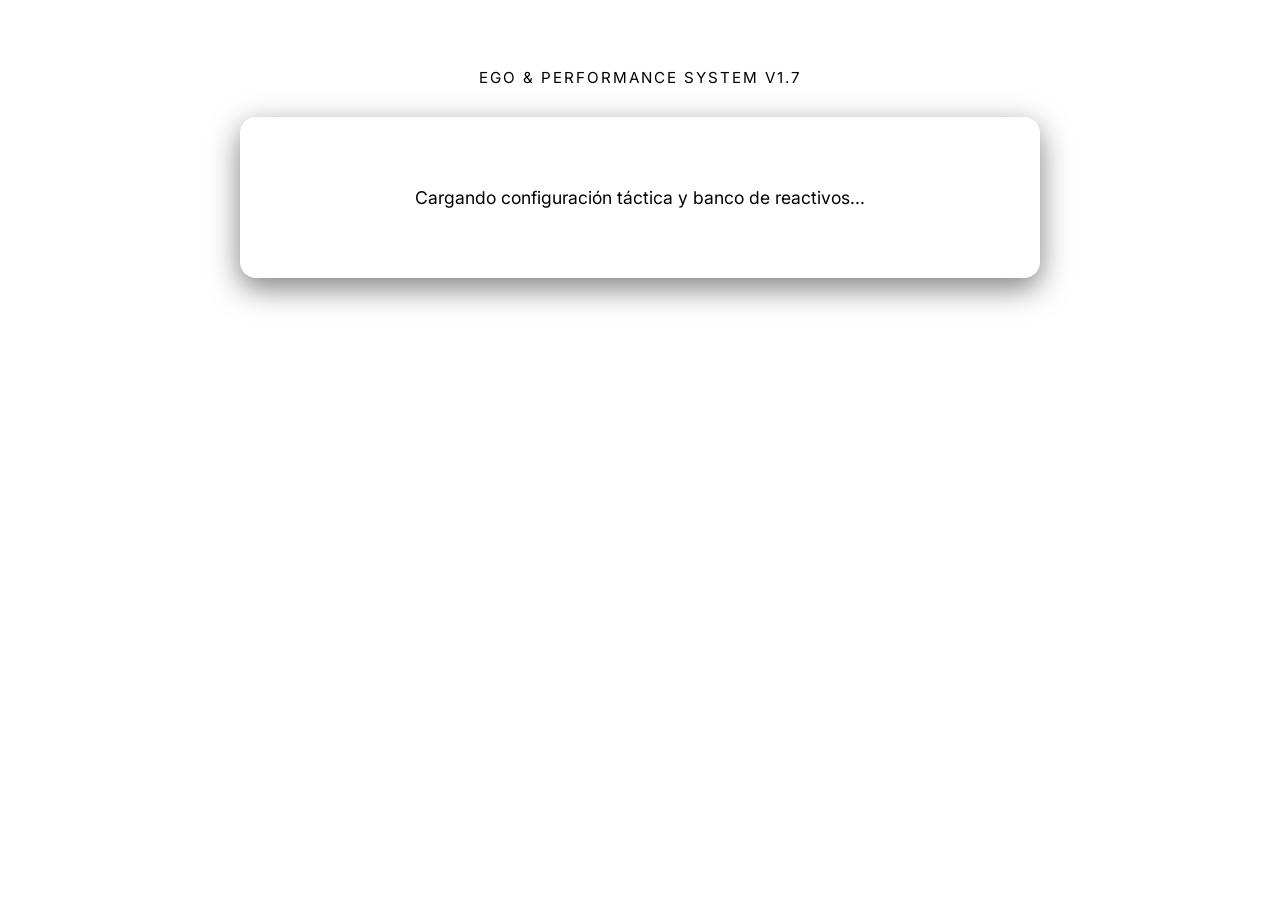
==== index.html @ d811f6ba "se agrega enlace hacia App.js y hoja de estilos al html, para que se carguen correctamente y no haya" ====
<!DOCTYPE html>
<html lang="es">
<head>
    <meta charset="UTF-8">
    <meta name="viewport" content="width=device-width, initial-scale=1.0">
    <title>Study Hub - Academy Edition (v1.7)</title>
    <!-- Google Fonts: Inter y Montserrat para estilo Shonen / Deportivo -->
    <link href="https://fonts.googleapis.com/css2?family=Montserrat:wght@700;900&family=Inter:wght@400;500;600;700&display=swap" rel="stylesheet">
    <!-- Carga de estilos correcta -->
    <link rel="stylesheet" href="style.css">
</head>
<body>

    <header>
        <h1 id="app-title">Study Hub Academy</h1>
        <div class="subtitle">Ego & Performance System v1.7</div>
    </header>

    <div class="container">
        <!-- Estado de Carga -->
        <div id="loading-view" class="loading">
            Cargando configuración táctica y banco de reactivos...
        </div>

        <!-- Pantalla de Error de Red con Reintento (TASK-501) -->
        <div id="error-view" class="error-box hidden">
            <p id="error-message">No se pudo establecer conexión con el servidor central de Google Sheets.</p>
            <button class="btn" onclick="initApp()">Reintentar Conexión</button>
        </div>

        <!-- Selector de Materias -->
        <div id="subjects-view" class="hidden">
            <h2 style="margin-bottom: 15px; font-size: 1.3rem;">Selecciona tu Materia</h2>
            <div id="subjects-grid" class="subjects-grid"></div>
        </div>

        <!-- Contenedor del Cuestionario -->
        <div id="quiz-view" class="hidden">
            <div class="quiz-header">
                <span id="quiz-subject-title" style="font-weight: 700; color: var(--accent-blue);">Materia</span>
                <button class="btn" style="margin-top: 0; padding: 6px 12px; font-size: 0.8rem; background: var(--border-color);" onclick="confirmLeaveQuiz()">Cambiar Materia</button>
            </div>
            <div style="font-size: 0.85rem; color: var(--text-muted); margin-bottom: 10px;" id="question-progress">Pregunta 1 de 10</div>
            <div class="question-text" id="question-container">Cargando pregunta...</div>
            <div class="options-list" id="options-container"></div>
        </div>

        <!-- Pantalla de Resultados -->
        <div id="results-view" class="hidden results-box">
            <h2>¡Entrenamiento Finalizado!</h2>
            <div class="score-display" id="final-score">0 / 0</div>
            <p id="results-feedback" style="color: var(--text-muted); margin-bottom: 20px;"></p>
            <button class="btn" onclick="showSubjectsView()">Volver al Menú Principal</button>
        </div>
    </div>
</body>

<!-- Carga del script correcta -->
<script src="app.js" defer></script>

</html>
---- style.css ----
<style>
        :root {
            --bg-dark: #0b0f19;
            --card-bg: #131b2e;
            --accent-blue: #00d2ff;
            --accent-red: #ff3366;
            --accent-yellow: #ffcc00;
            --text-main: #f8fafc;
            --text-muted: #94a3b8;
            --border-color: #1e293b;
        }

        * {
            box-sizing: border-box;
            margin: 0;
            padding: 0;
        }

        body {
            font-family: 'Inter', sans-serif;
            background-color: var(--bg-dark);
            color: var(--text-main);
            min-height: 100vh;
            display: flex;
            flex-direction: column;
            align-items: center;
            padding: 20px;
        }

        header {
            text-align: center;
            margin-bottom: 30px;
        }

        h1 {
            font-family: 'Montserrat', sans-serif;
            font-weight: 900;
            font-size: 2.2rem;
            text-transform: uppercase;
            background: linear-gradient(135deg, var(--accent-blue), var(--accent-yellow));
            -webkit-background-clip: text;
            -webkit-text-fill-color: transparent;
            letter-spacing: 1px;
            margin-bottom: 5px;
        }

        .subtitle {
            font-size: 0.95rem;
            color: var(--text-muted);
            text-transform: uppercase;
            letter-spacing: 2px;
        }

        .container {
            width: 100%;
            max-width: 800px;
            background: var(--card-bg);
            border: 1px solid var(--border-color);
            border-radius: 16px;
            padding: 30px;
            box-shadow: 0 10px 30px rgba(0, 0, 0, 0.5);
        }

        .loading, .error-box {
            text-align: center;
            padding: 40px;
            font-size: 1.1rem;
        }

        .error-box {
            color: var(--accent-red);
        }

        .btn {
            background: linear-gradient(135deg, #0070f3, var(--accent-blue));
            color: white;
            border: none;
            padding: 12px 24px;
            font-size: 1rem;
            font-weight: 600;
            border-radius: 8px;
            cursor: pointer;
            transition: all 0.2s ease;
            text-transform: uppercase;
            margin-top: 15px;
            min-height: 48px;
        }

        .btn:hover {
            opacity: 0.9;
            transform: translateY(-2px);
            box-shadow: 0 4px 12px rgba(0, 210, 255, 0.3);
        }

        /* Grid de Materias */
        .subjects-grid {
            display: grid;
            grid-template-columns: repeat(auto-fit, minmax(220px, 1fr));
            gap: 15px;
            margin-top: 20px;
        }

        .subject-card {
            background: rgba(255, 255, 255, 0.03);
            border: 1px solid var(--border-color);
            border-radius: 12px;
            padding: 20px;
            text-align: center;
            cursor: pointer;
            transition: all 0.3s ease;
            min-height: 100px;
            display: flex;
            flex-direction: column;
            justify-content: center;
            align-items: center;
        }

        .subject-card:hover {
            border-color: var(--accent-blue);
            background: rgba(0, 210, 255, 0.05);
            transform: translateY(-3px);
        }

        .subject-icon {
            font-size: 2rem;
            margin-bottom: 8px;
        }

        .subject-name {
            font-weight: 600;
            font-size: 1rem;
        }

        /* Pantalla de Cuestionario */
        .quiz-header {
            display: flex;
            justify-content: space-between;
            align-items: center;
            margin-bottom: 20px;
            border-bottom: 1px solid var(--border-color);
            padding-bottom: 12px;
        }

        .question-text {
            font-size: 1.2rem;
            font-weight: 600;
            margin-bottom: 25px;
            line-height: 1.5;
        }

        .options-list {
            display: flex;
            flex-direction: column;
            gap: 12px;
        }

        .option-btn {
            background: rgba(255, 255, 255, 0.05);
            border: 1px solid var(--border-color);
            padding: 16px 20px;
            border-radius: 10px;
            color: var(--text-main);
            text-align: left;
            font-size: 1rem;
            cursor: pointer;
            transition: all 0.2s;
            min-height: 55px; /* Optimización táctil móvil */
        }

        .option-btn:hover {
            background: rgba(255, 255, 255, 0.1);
            border-color: var(--accent-blue);
        }

        .option-btn.correct {
            background: rgba(0, 255, 128, 0.2);
            border-color: #00ff80;
        }

        .option-btn.incorrect {
            background: rgba(255, 51, 102, 0.2);
            border-color: var(--accent-red);
        }

        .hidden {
            display: none !important;
        }

        /* Panel de Resultados */
        .results-box {
            text-align: center;
            padding: 20px;
        }

        .score-display {
            font-size: 3rem;
            font-family: 'Montserrat', sans-serif;
            color: var(--accent-yellow);
            margin: 15px 0;
        }
    </style>
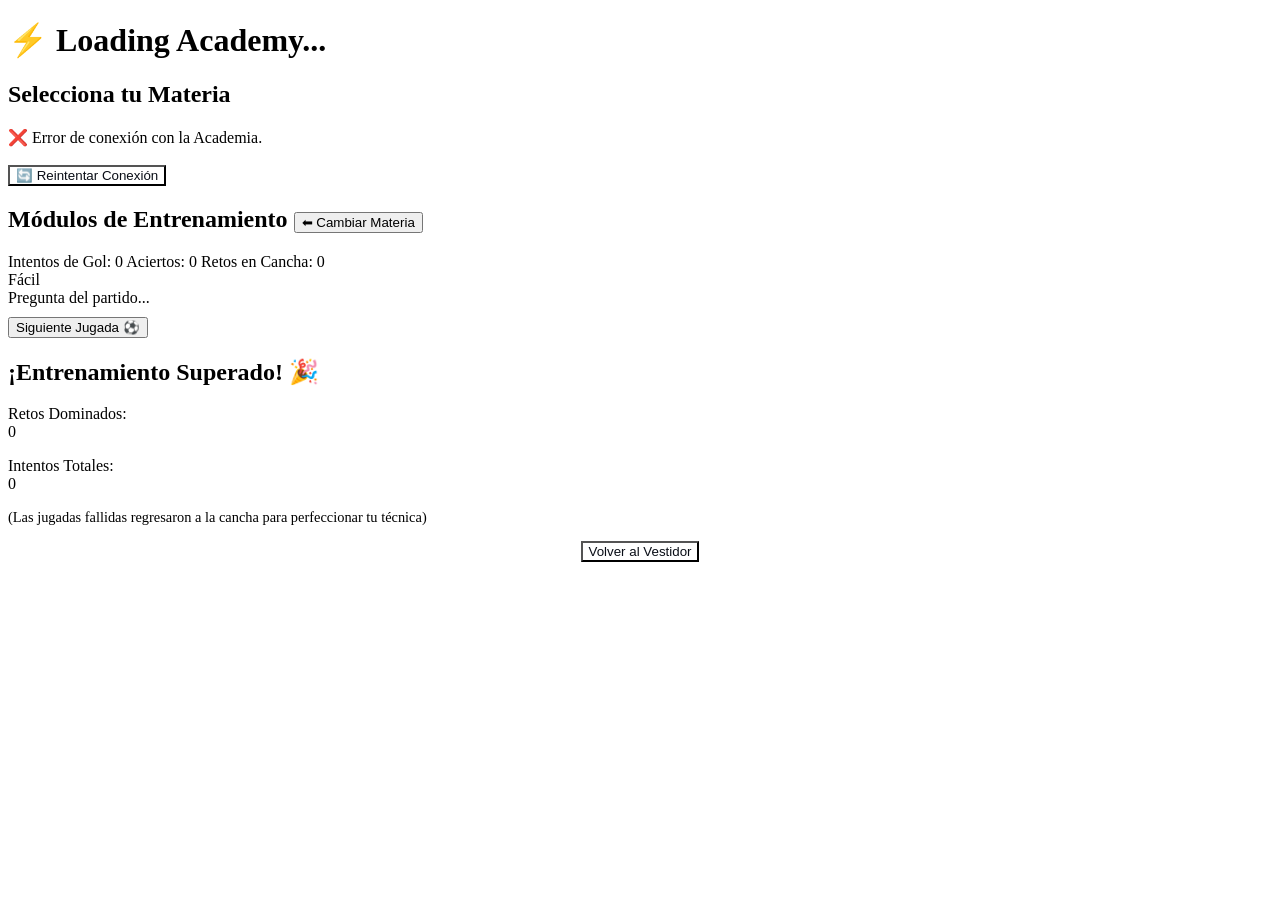
==== commit ab82093e: "Update index.html for new title and layout changes" ====
--- a/index.html
+++ b/index.html
@@ -1,61 +1,66 @@
  <!DOCTYPE html>
-<html lang="es">
+<html lang="en">
 <head>
     <meta charset="UTF-8">
     <meta name="viewport" content="width=device-width, initial-scale=1.0">
-    <title>Study Hub - Academy Edition (v1.7)</title>
-    <!-- Google Fonts: Inter y Montserrat para estilo Shonen / Deportivo -->
-    <link href="https://fonts.googleapis.com/css2?family=Montserrat:wght@700;900&family=Inter:wght@400;500;600;700&display=swap" rel="stylesheet">
-    <!-- Carga de estilos correcta -->
-    <link rel="stylesheet" href="style.css">
+    <title>Rise of New Champions: Academy Edition v1.7</title>
+    <link href="https://fonts.googleapis.com/css2?family=Rajdhani:wght@500;600;700&family=Montserrat:wght@400;600;700&display=swap" rel="stylesheet">
+    <style rel="stylesheet" href="style.css"></style>
 </head>
 <body>
 
-    <header>
-        <h1 id="app-title">Study Hub Academy</h1>
-        <div class="subtitle">Ego & Performance System v1.7</div>
-    </header>
+<div class="container">
+    <h1 id="app-title">⚡ Loading Academy...</h1>
 
-    <div class="container">
-        <!-- Estado de Carga -->
-        <div id="loading-view" class="loading">
-            Cargando configuración táctica y banco de reactivos...
+    <div id="subject-select" class="screen">
+        <h2 style="justify-content: center;" class="shonen-font">Selecciona tu Materia</h2>
+        <div class="grid-layout" id="subject-grid"></div>
+    </div>
+
+    <div id="loader" class="screen active">
+        <div class="spinner"></div>
+        <span id="loader-text">Conectando con la Academia...</span>
+    </div>
+
+    <div id="dashboard" class="screen">
+        <h2>
+            <span id="current-subject-title" class="shonen-font">Módulos de Entrenamiento</span>
+            <button class="action-btn back-btn" onclick="confirmChangeSubject()">⬅ Cambiar Materia</button>
+        </h2>
+        <div class="grid-layout" id="module-grid"></div>
+    </div>
+
+    <div id="quiz" class="screen">
+        <div class="stats-bar">
+            <span>Intentos de Gol: <span id="attempts-count" class="stat-badge">0</span></span>
+            <span>Aciertos: <span id="correct-count" class="stat-badge">0</span></span>
+            <span>Retos en Cancha: <span id="queue-count" class="stat-badge">0</span></span>
         </div>
+        
+        <span id="q-difficulty" class="difficulty-badge diff-Easy">Fácil</span>
+        <div id="q-text" class="question-text">Pregunta del partido...</div>
+        
+        <div id="activity-container"></div>
 
-        <!-- Pantalla de Error de Red con Reintento (TASK-501) -->
-        <div id="error-view" class="error-box hidden">
-            <p id="error-message">No se pudo establecer conexión con el servidor central de Google Sheets.</p>
-            <button class="btn" onclick="initApp()">Reintentar Conexión</button>
-        </div>
-
-        <!-- Selector de Materias -->
-        <div id="subjects-view" class="hidden">
-            <h2 style="margin-bottom: 15px; font-size: 1.3rem;">Selecciona tu Materia</h2>
-            <div id="subjects-grid" class="subjects-grid"></div>
-        </div>
-
-        <!-- Contenedor del Cuestionario -->
-        <div id="quiz-view" class="hidden">
-            <div class="quiz-header">
-                <span id="quiz-subject-title" style="font-weight: 700; color: var(--accent-blue);">Materia</span>
-                <button class="btn" style="margin-top: 0; padding: 6px 12px; font-size: 0.8rem; background: var(--border-color);" onclick="confirmLeaveQuiz()">Cambiar Materia</button>
-            </div>
-            <div style="font-size: 0.85rem; color: var(--text-muted); margin-bottom: 10px;" id="question-progress">Pregunta 1 de 10</div>
-            <div class="question-text" id="question-container">Cargando pregunta...</div>
-            <div class="options-list" id="options-container"></div>
-        </div>
-
-        <!-- Pantalla de Resultados -->
-        <div id="results-view" class="hidden results-box">
-            <h2>¡Entrenamiento Finalizado!</h2>
-            <div class="score-display" id="final-score">0 / 0</div>
-            <p id="results-feedback" style="color: var(--text-muted); margin-bottom: 20px;"></p>
-            <button class="btn" onclick="showSubjectsView()">Volver al Menú Principal</button>
+        <div id="feedback-panel" class="feedback">
+            <div id="feedback-title" class="feedback-title"></div>
+            <div id="feedback-explanation" class="explanation"></div>
+            <button id="next-btn" class="action-btn" style="margin-top: 10px;">Siguiente Jugada ⚽</button>
         </div>
     </div>
+
+    <div id="summary" class="screen">
+        <h2 style="justify-content: center;" class="shonen-font">¡Entrenamiento Superado! 🎉</h2>
+        <div class="summary-stats">
+            <p>Retos Dominados: <br><span class="big-number" id="sum-correct">0</span></p>
+            <p style="margin-top: 15px;">Intentos Totales: <br><span class="big-number" id="sum-attempts" style="color: var(--primary);">0</span></p>
+            <p style="font-size: 0.9rem; color: var(--text-muted); margin-top: 15px;">(Las jugadas fallidas regresaron a la cancha para perfeccionar tu técnica)</p>
+        </div>
+        <div style="text-align: center;">
+            <button class="action-btn" style="background: var(--accent); color: #090d16; width:auto;" onclick="showScreen('dashboard')">Volver al Vestidor</button>
+        </div>
+    </div>
+</div>
+<script src="app.js" defer></script>
 </body>
-
-<!-- Carga del script correcta -->
-<script src="app.js" defer></script>
-
-</html>+</html>
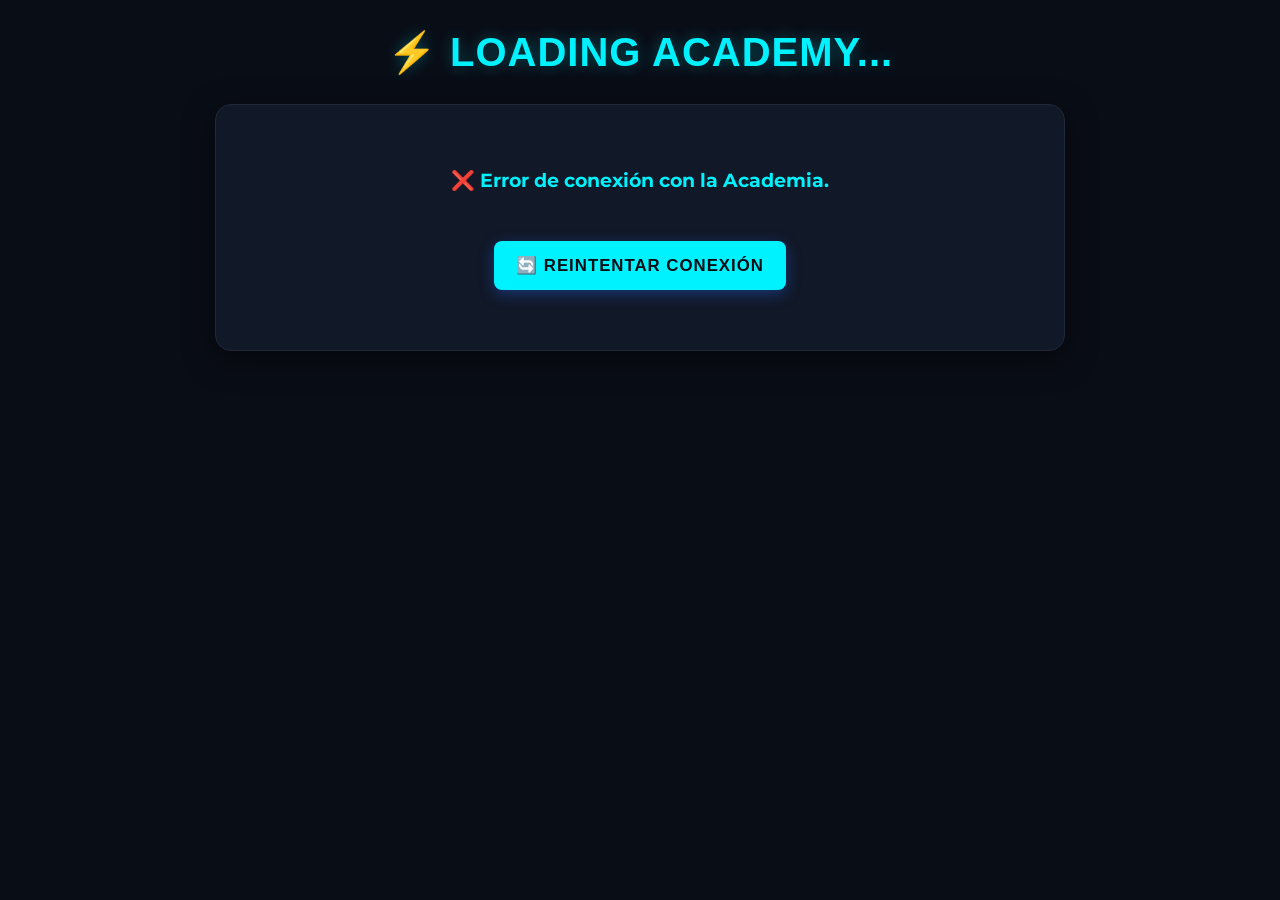
==== commit 6cfd75e1: "Change style tag to link tag for stylesheet" ====
--- a/index.html
+++ b/index.html
@@ -5,7 +5,7 @@
     <meta name="viewport" content="width=device-width, initial-scale=1.0">
     <title>Rise of New Champions: Academy Edition v1.7</title>
     <link href="https://fonts.googleapis.com/css2?family=Rajdhani:wght@500;600;700&family=Montserrat:wght@400;600;700&display=swap" rel="stylesheet">
-    <style rel="stylesheet" href="style.css"></style>
+    <link rel="stylesheet" href="style.css">
 </head>
 <body>
 
--- a/style.css
+++ b/style.css
@@ -0,0 +1,105 @@
+:root {
+    --bg-deep: #090d16;
+    --bg-card: #111827;
+    --primary: #3b82f6;
+    --primary-glow: rgba(59, 130, 246, 0.4);
+    --accent: #00f2fe;
+    --text-main: #f3f4f6;
+    --text-muted: #9ca3af;
+    --correct: #10b981;
+    --incorrect: #ef4444;
+    --border: #1f2937;
+}
+* { box-sizing: border-box; margin: 0; padding: 0; font-family: 'Montserrat', sans-serif; }
+body { background-color: var(--bg-deep); color: var(--text-main); padding: 20px; line-height: 1.6; min-height: 100vh; }
+.container { max-width: 850px; margin: 0 auto; }
+
+h1, h2, h3, .shonen-font { font-family: 'Rajdhani', sans-serif; text-transform: uppercase; letter-spacing: 1px; }
+
+h1 { text-align: center; color: var(--accent); margin-bottom: 20px; font-size: 2.5rem; text-shadow: 0 0 15px rgba(0,242,254,0.3); }
+h2 { color: var(--text-main); margin-bottom: 15px; display: flex; justify-content: space-between; align-items: center; font-size: 1.5rem; }
+
+.screen { display: none; background: var(--bg-card); padding: 30px; border-radius: 16px; box-shadow: 0 8px 30px rgba(0,0,0,0.5); border: 1px solid var(--border); }
+.screen.active { display: block; animation: fadeIn 0.4s ease-in; }
+
+#loader { text-align: center; font-size: 1.2rem; color: var(--accent); padding: 60px; font-weight: bold; }
+.spinner { border: 4px solid rgba(0, 242, 254, 0.1); border-left: 4px solid var(--accent); border-radius: 50%; width: 45px; height: 45px; animation: spin 1s linear infinite; margin: 0 auto 20px auto; }
+
+.grid-layout { display: grid; grid-template-columns: repeat(auto-fit, minmax(240px, 1fr)); gap: 18px; }
+
+.card-btn { 
+    background: linear-gradient(135deg, #1f2937 0%, #111827 100%); 
+    color: var(--text-main); 
+    padding: 22px; 
+    border-radius: 12px; 
+    cursor: pointer; 
+    text-align: center; 
+    transition: all 0.3s cubic-bezier(0.4, 0, 0.2, 1); 
+    font-weight: 600; 
+    font-size: 1.1rem; 
+    border: 2px solid var(--border); 
+    width: 100%; 
+    display: flex; 
+    flex-direction: column; 
+    align-items: center; 
+    gap: 12px;
+    box-shadow: 0 4px 12px rgba(0,0,0,0.3);
+}
+.card-btn:hover { transform: translateY(-4px); border-color: var(--accent); box-shadow: 0 0 20px var(--primary-glow); }
+.card-icon { font-size: 2.8rem; filter: drop-shadow(0 2px 4px rgba(0,0,0,0.4)); }
+
+.subject-card { border-color: var(--primary); }
+.subject-card:hover { background: linear-gradient(135deg, #1e3a8a 0%, #111827 100%); border-color: var(--accent); }
+
+.stats-bar { display: flex; justify-content: space-between; background: rgba(31, 41, 55, 0.7); padding: 12px 18px; border-radius: 10px; margin-bottom: 20px; font-weight: 600; color: var(--accent); border: 1px solid var(--border); }
+.stat-badge { background: #090d16; padding: 4px 12px; border-radius: 20px; font-size: 0.95rem; color: var(--text-main); border: 1px solid var(--border); }
+
+.difficulty-badge { display: inline-block; padding: 4px 12px; border-radius: 20px; font-size: 0.85rem; font-weight: 700; color: #fff; margin-bottom: 12px; text-transform: uppercase; letter-spacing: 0.5px; }
+.diff-Easy { background-color: #10b981; box-shadow: 0 0 10px rgba(16,185,129,0.4); }
+.diff-Intermediate { background-color: #3b82f6; box-shadow: 0 0 10px rgba(59,130,246,0.4); }
+.diff-Hard { background-color: #f59e0b; box-shadow: 0 0 10px rgba(245,158,11,0.4); }
+
+.question-text { font-size: 1.35rem; margin-bottom: 25px; font-weight: 600; line-height: 1.8; color: #ffffff; }
+
+.action-btn { background: linear-gradient(135deg, #2563eb 0%, #1d4ed8 100%); color: white; border: none; padding: 14px 22px; border-radius: 8px; font-size: 1.05rem; font-family: 'Rajdhani', sans-serif; font-weight: 700; letter-spacing: 1px; text-transform: uppercase; cursor: pointer; transition: all 0.2s; width: 100%; margin-top: 15px; box-shadow: 0 4px 15px rgba(37,99,235,0.4); }
+.action-btn:hover { background: linear-gradient(135deg, #1d4ed8 0%, #1e40af 100%); transform: translateY(-2px); box-shadow: 0 0 20px var(--primary-glow); }
+
+.back-btn { background: #374151; font-size: 0.9rem; padding: 8px 16px; width: auto; margin-top: 0; box-shadow: none; }
+.back-btn:hover { background: #4b5563; }
+
+.options-container { display: flex; flex-direction: column; gap: 12px; margin-bottom: 20px; }
+.option-btn { background: #1f2937; border: 2px solid var(--border); padding: 16px; border-radius: 10px; cursor: pointer; font-size: 1.05rem; text-align: left; color: var(--text-main); transition: all 0.2s; }
+.option-btn:hover:not(:disabled) { border-color: var(--accent); background: #374151; transform: translateX(4px); }
+.option-btn:disabled { cursor: default; }
+.option-btn.correct { background: var(--correct); color: white; border-color: var(--correct); box-shadow: 0 0 15px rgba(16,185,129,0.5); }
+.option-btn.incorrect { background: var(--incorrect); color: white; border-color: var(--incorrect); box-shadow: 0 0 15px rgba(239,68,68,0.5); }
+
+.inline-blank-input { display: inline-block; width: 190px; padding: 4px 10px; font-size: 1.2rem; border: none; border-bottom: 3px solid var(--accent); background: #1f2937; text-align: center; border-radius: 6px 6px 0 0; margin: 0 6px; font-weight: bold; color: var(--accent); }
+.inline-blank-input:focus { outline: none; background: #374151; border-color: var(--primary); }
+
+.matching-grid { display: grid; grid-template-columns: 1fr 1fr; gap: 15px; margin-bottom: 20px; }
+.match-col { display: flex; flex-direction: column; gap: 10px; }
+.match-btn { background: #1f2937; border: 2px solid var(--border); padding: 14px; border-radius: 10px; cursor: pointer; text-align: center; transition: all 0.2s; font-size: 0.95rem; color: var(--text-main); min-height: 55px; display: flex; align-items: center; justify-content: center; }
+.match-btn.selected { background: #1e3a8a; border-color: var(--accent); transform: scale(1.02); box-shadow: 0 0 12px var(--primary-glow); }
+.match-btn.matched { background: var(--correct); color: white; border-color: var(--correct); cursor: default; opacity: 0.8; }
+.match-btn.error { background: var(--incorrect); color: white; border-color: var(--incorrect); animation: shake 0.3s; }
+
+.feedback { display: none; padding: 18px; border-radius: 10px; margin-top: 20px; animation: slideDown 0.3s; border: 1px solid var(--border); }
+.feedback.correct-bg { background: rgba(16, 185, 129, 0.15); border-left: 6px solid var(--correct); }
+.feedback.incorrect-bg { background: rgba(239, 68, 68, 0.15); border-left: 6px solid var(--incorrect); }
+.feedback-title { font-weight: 700; font-size: 1.25rem; margin-bottom: 8px; font-family: 'Rajdhani', sans-serif; }
+.explanation { font-size: 1rem; margin-bottom: 15px; color: #d1d5db; }
+
+.summary-stats { text-align: center; font-size: 1.2rem; margin: 30px 0; }
+.big-number { font-size: 2.5rem; font-weight: 700; color: var(--accent); font-family: 'Rajdhani', sans-serif; text-shadow: 0 0 15px rgba(0,242,254,0.3); }
+
+@keyframes fadeIn { from { opacity: 0; } to { opacity: 1; } }
+@keyframes spin { 0% { transform: rotate(0deg); } 100% { transform: rotate(360deg); } }
+@keyframes slideDown { from { opacity: 0; transform: translateY(-10px); } to { opacity: 1; transform: translateY(0); } }
+@keyframes shake { 0%, 100% { transform: translateX(0); } 25% { transform: translateX(-5px); } 75% { transform: translateX(5px); } }
+
+@media(max-width: 600px) {
+    .matching-grid { grid-template-columns: 1fr; }
+    .container { padding: 5px; }
+    .screen { padding: 18px; }
+}
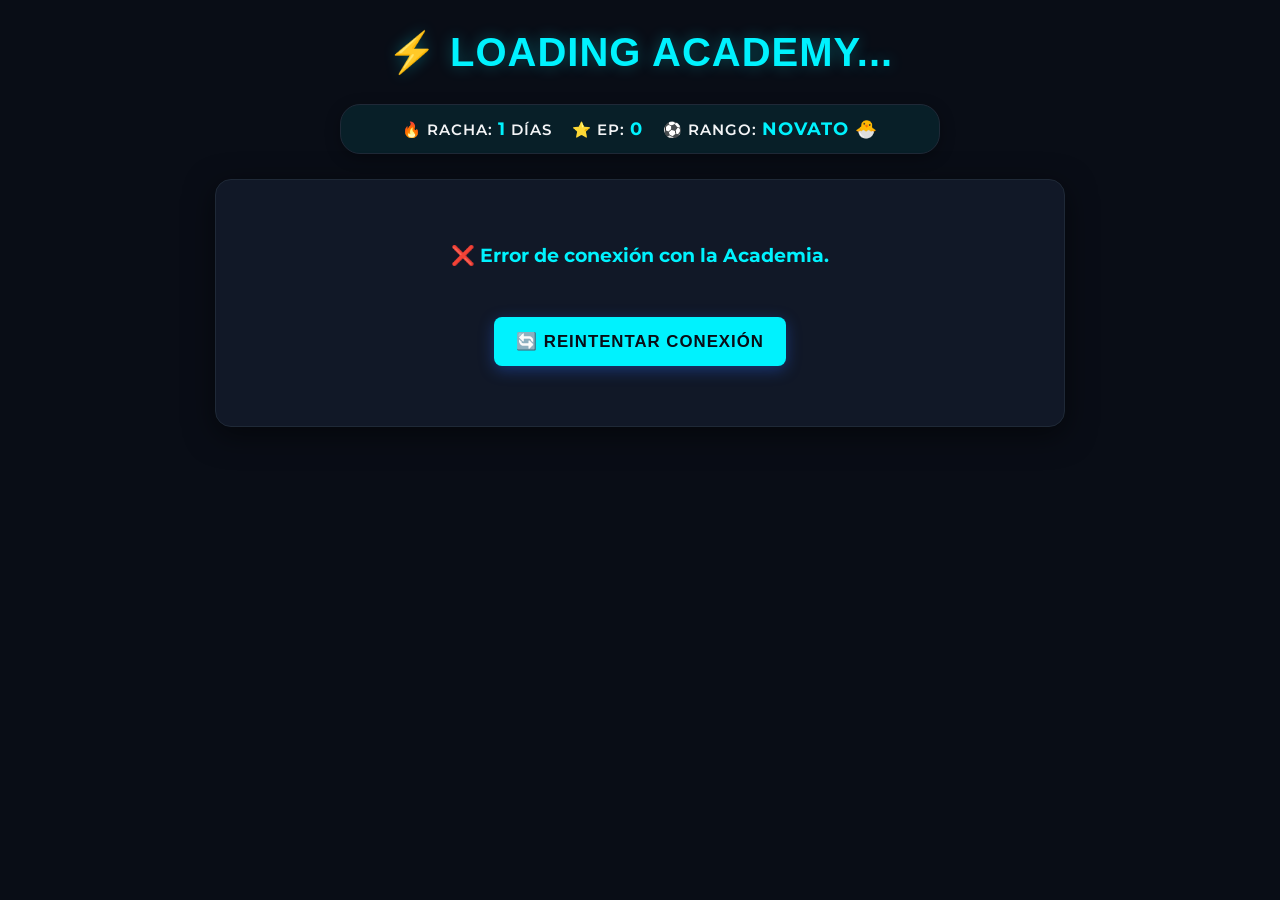
==== commit 875b8526: "feat(gamification): implementa sistema de rachas, puntos EP y rangos (Épica 6)" -m "Detalles de la i" ====
--- a/index.html
+++ b/index.html
@@ -1,4 +1,4 @@
- <!DOCTYPE html>
+<!DOCTYPE html>
 <html lang="en">
 <head>
     <meta charset="UTF-8">
@@ -11,6 +11,13 @@
 
 <div class="container">
     <h1 id="app-title">⚡ Loading Academy...</h1>
+
+    <!-- [EPIC-06] Barra de Gamificación (Oculta hasta cargar datos) -->
+    <div id="ego-profile-bar" class="ego-bar" style="display: none;">
+        <span>🔥 Racha: <strong id="streak-count">0</strong> días</span>
+        <span>⭐ EP: <strong id="ep-score">0</strong></span>
+        <span>⚽ Rango: <strong id="ego-rank">Novato</strong></span>
+    </div>
 
     <div id="subject-select" class="screen">
         <h2 style="justify-content: center;" class="shonen-font">Selecciona tu Materia</h2>
@@ -54,6 +61,8 @@
         <div class="summary-stats">
             <p>Retos Dominados: <br><span class="big-number" id="sum-correct">0</span></p>
             <p style="margin-top: 15px;">Intentos Totales: <br><span class="big-number" id="sum-attempts" style="color: var(--primary);">0</span></p>
+            <!-- [EPIC-06] Feedback de Puntos Obtenidos -->
+            <p style="margin-top: 15px;">Puntos Obtenidos: <br><span class="big-number" id="sum-ep" style="color: var(--correct);">+0 EP</span></p>
             <p style="font-size: 0.9rem; color: var(--text-muted); margin-top: 15px;">(Las jugadas fallidas regresaron a la cancha para perfeccionar tu técnica)</p>
         </div>
         <div style="text-align: center;">
@@ -63,4 +72,4 @@
 </div>
 <script src="app.js" defer></script>
 </body>
-</html>
+</html>
--- a/style.css
+++ b/style.css
@@ -103,3 +103,31 @@
     .container { padding: 5px; }
     .screen { padding: 18px; }
 }
+
+/* ==========================================================================
+   [EPIC-06] ESTILOS DE LA BARRA DE GAMIFICACIÓN Y RACHAS
+   ========================================================================== */
+.ego-bar {
+    display: flex;
+    justify-content: center;
+    gap: 20px;
+    background: rgba(0, 242, 254, 0.08);
+    border: 1px solid var(--border);
+    padding: 10px 20px;
+    border-radius: 20px;
+    font-size: 0.95rem;
+    margin: 15px auto 25px auto;
+    max-width: 600px;
+    font-family: 'Rajdhani', sans-serif;
+    font-weight: 600;
+    text-transform: uppercase;
+    letter-spacing: 1px;
+    box-shadow: 0 4px 15px rgba(0,0,0,0.3);
+}
+.ego-bar strong {
+    color: var(--accent);
+    font-size: 1.1rem;
+}
+@media(max-width: 600px) {
+    .ego-bar { flex-direction: column; gap: 10px; align-items: center; }
+}
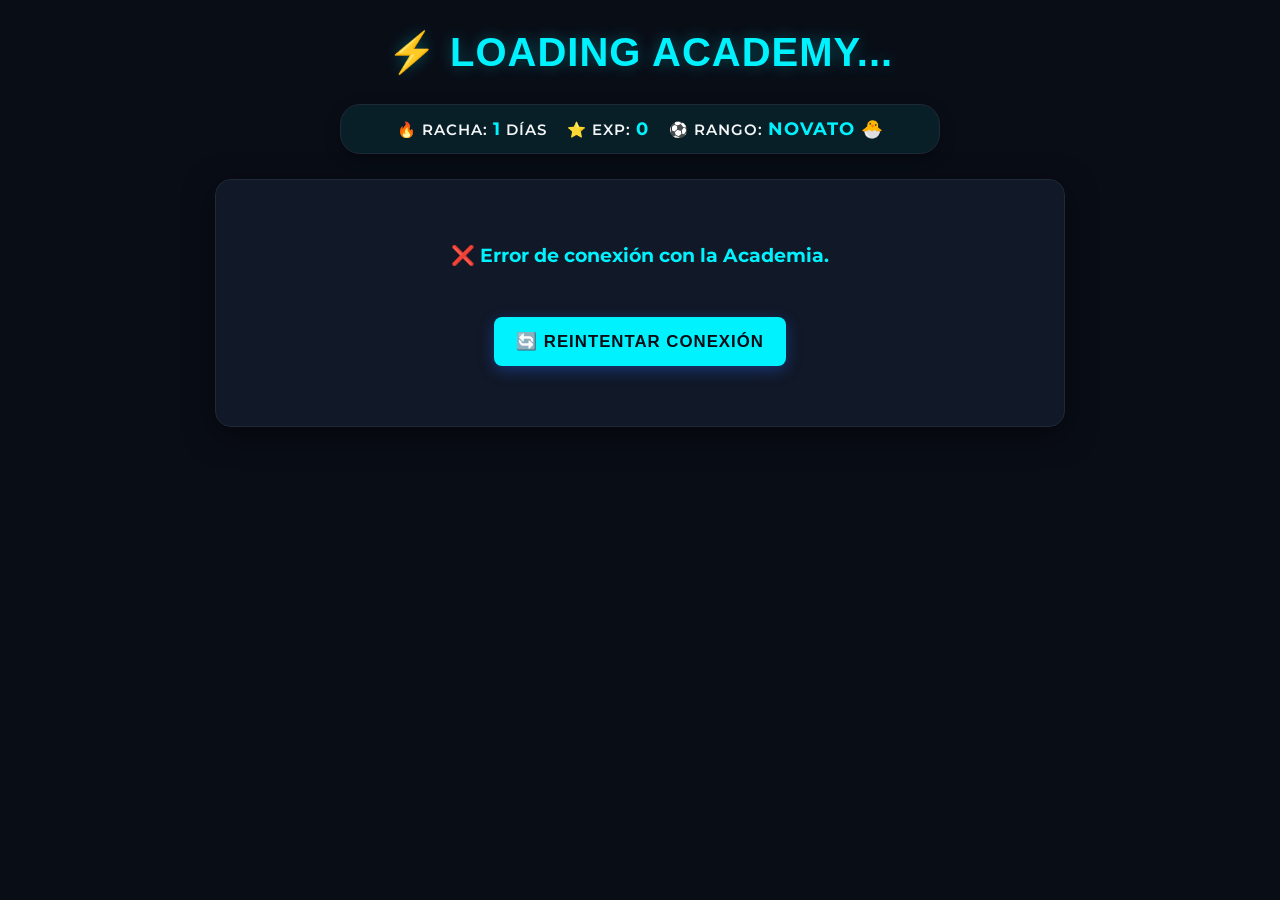
==== commit 74d4a9c6: "feat(epic-06): cambia terminología de puntos EP a Exp (Experiencia)" -m " Épica: EPIC-06 - Sistema d" ====
--- a/index.html
+++ b/index.html
@@ -15,7 +15,7 @@
     <!-- [EPIC-06] Barra de Gamificación (Oculta hasta cargar datos) -->
     <div id="ego-profile-bar" class="ego-bar" style="display: none;">
         <span>🔥 Racha: <strong id="streak-count">0</strong> días</span>
-        <span>⭐ EP: <strong id="ep-score">0</strong></span>
+        <span>⭐ Exp: <strong id="exp-score">0</strong></span>
         <span>⚽ Rango: <strong id="ego-rank">Novato</strong></span>
     </div>
 
@@ -61,8 +61,8 @@
         <div class="summary-stats">
             <p>Retos Dominados: <br><span class="big-number" id="sum-correct">0</span></p>
             <p style="margin-top: 15px;">Intentos Totales: <br><span class="big-number" id="sum-attempts" style="color: var(--primary);">0</span></p>
-            <!-- [EPIC-06] Feedback de Puntos Obtenidos -->
-            <p style="margin-top: 15px;">Puntos Obtenidos: <br><span class="big-number" id="sum-ep" style="color: var(--correct);">+0 EP</span></p>
+            <!-- [EPIC-06] Feedback de Puntos de Experiencia Obtenidos -->
+            <p style="margin-top: 15px;">Experiencia Obtenida: <br><span class="big-number" id="sum-exp" style="color: var(--correct);">+0 Exp</span></p>
             <p style="font-size: 0.9rem; color: var(--text-muted); margin-top: 15px;">(Las jugadas fallidas regresaron a la cancha para perfeccionar tu técnica)</p>
         </div>
         <div style="text-align: center;">
